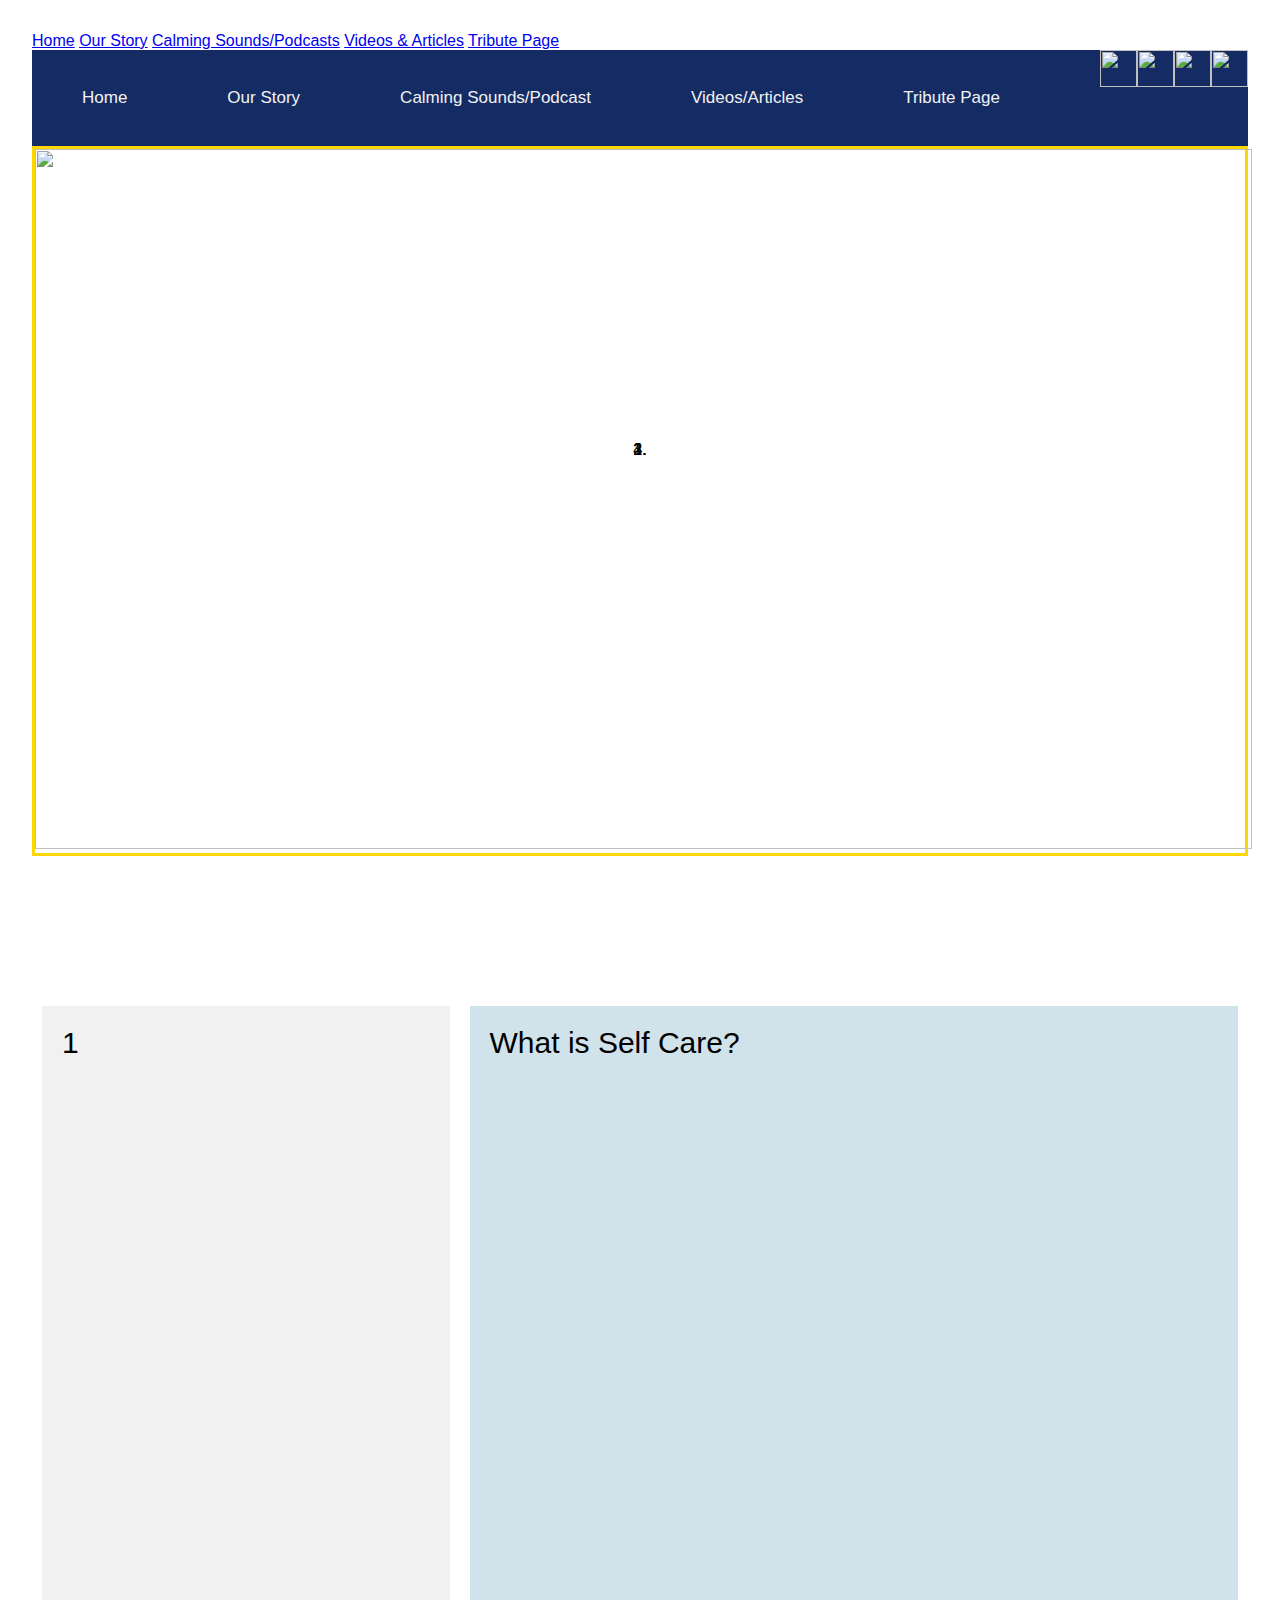
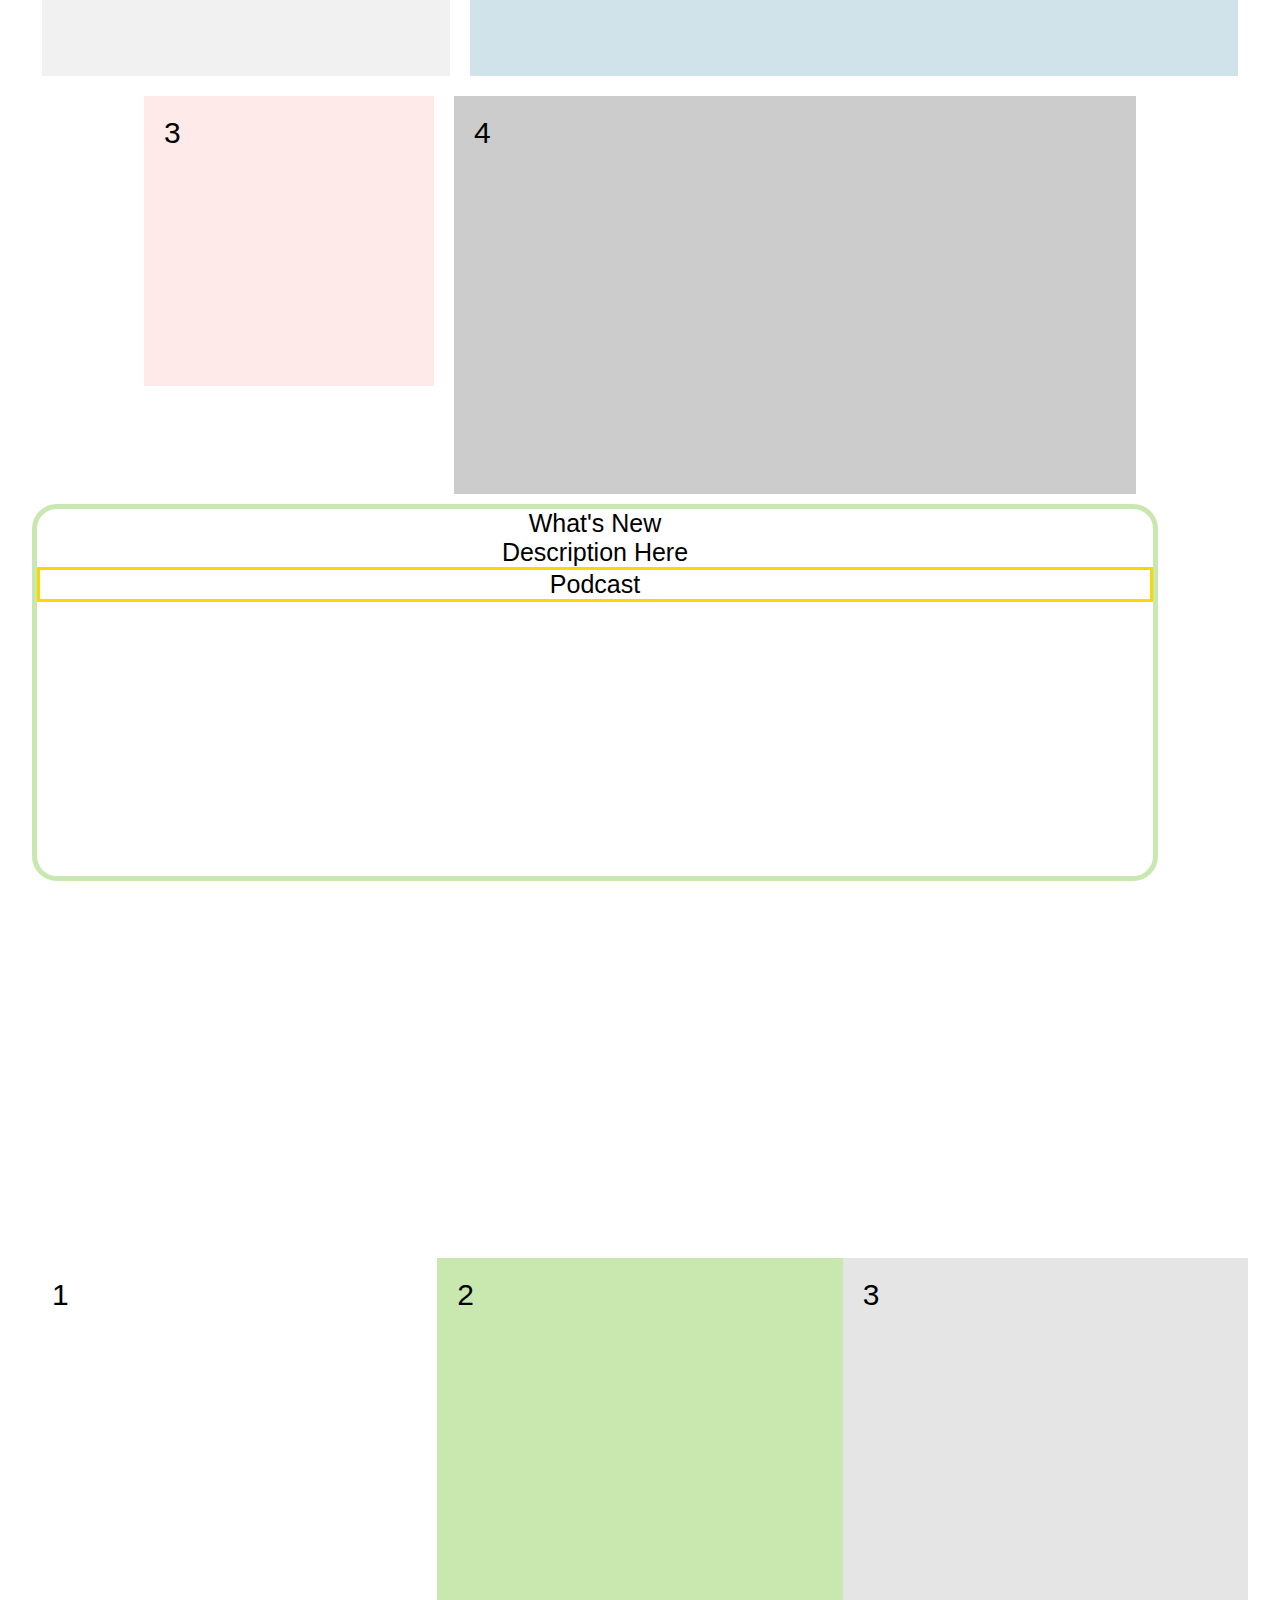
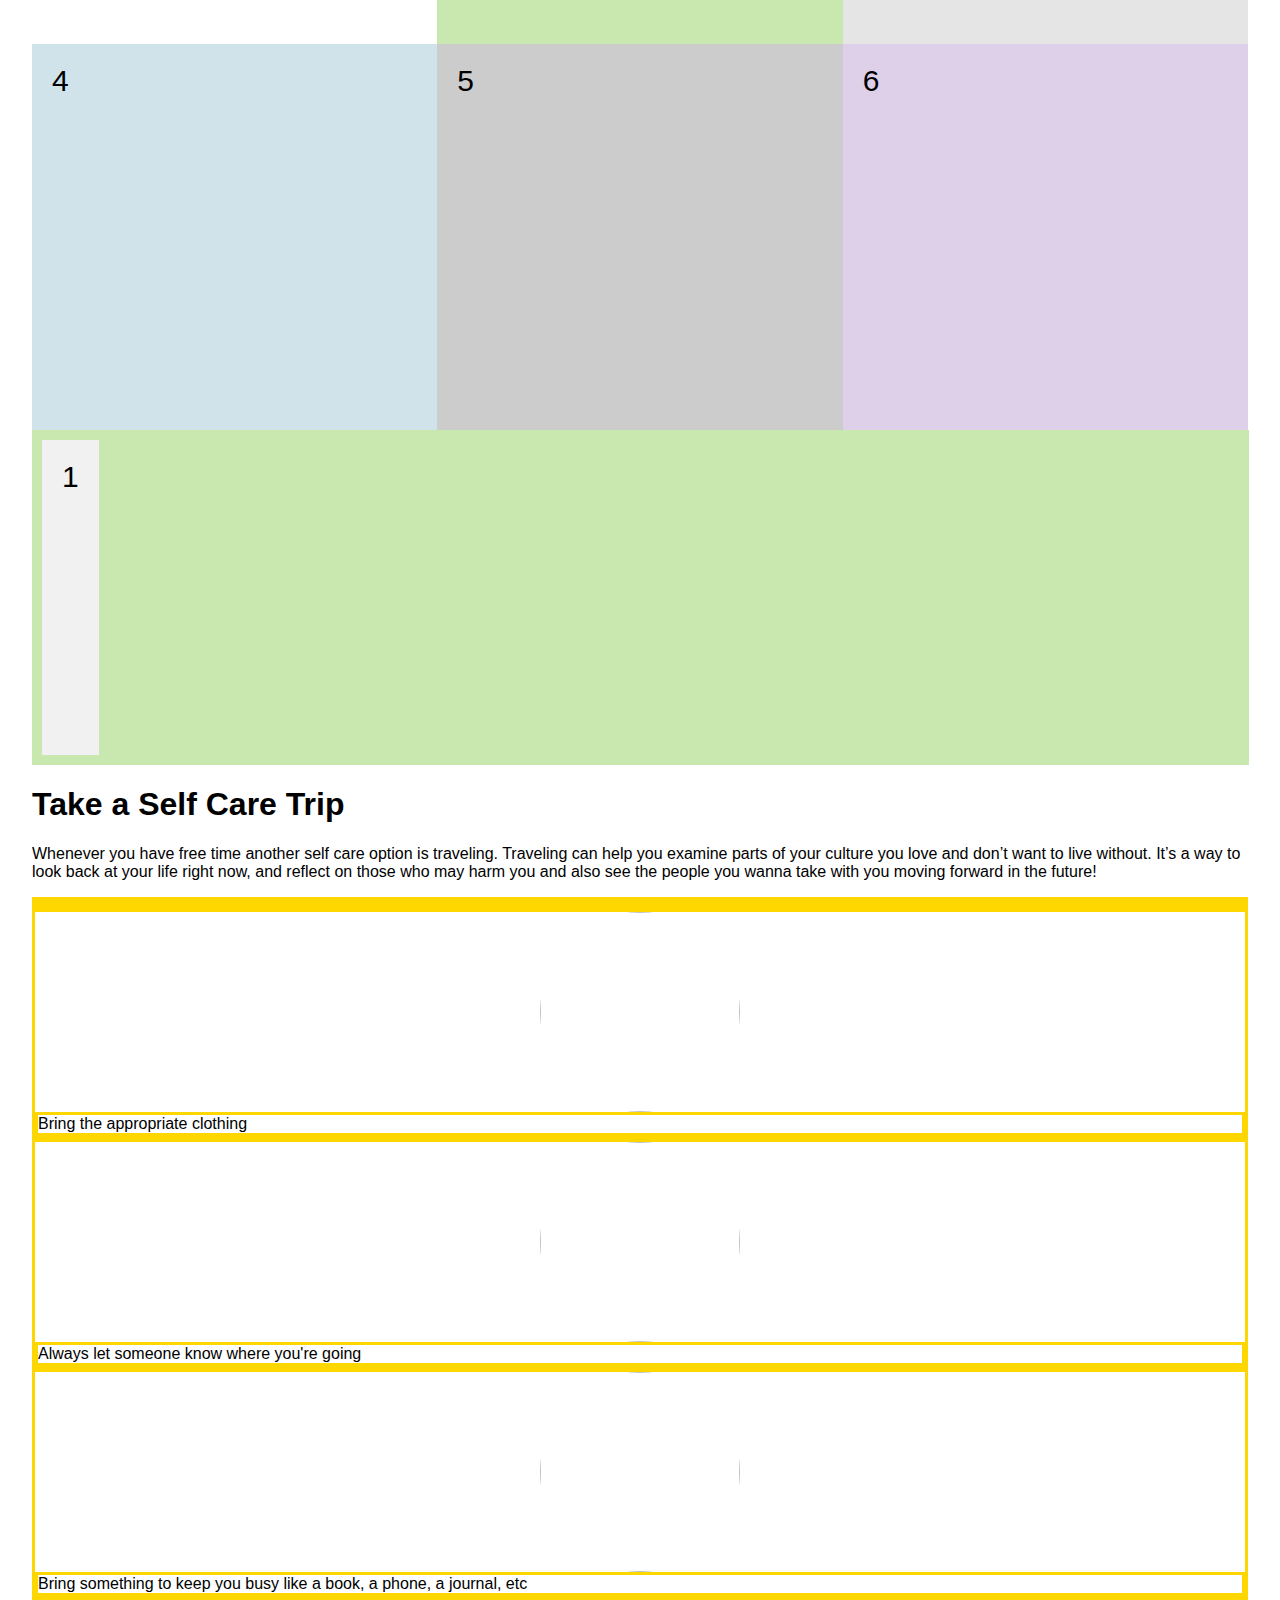
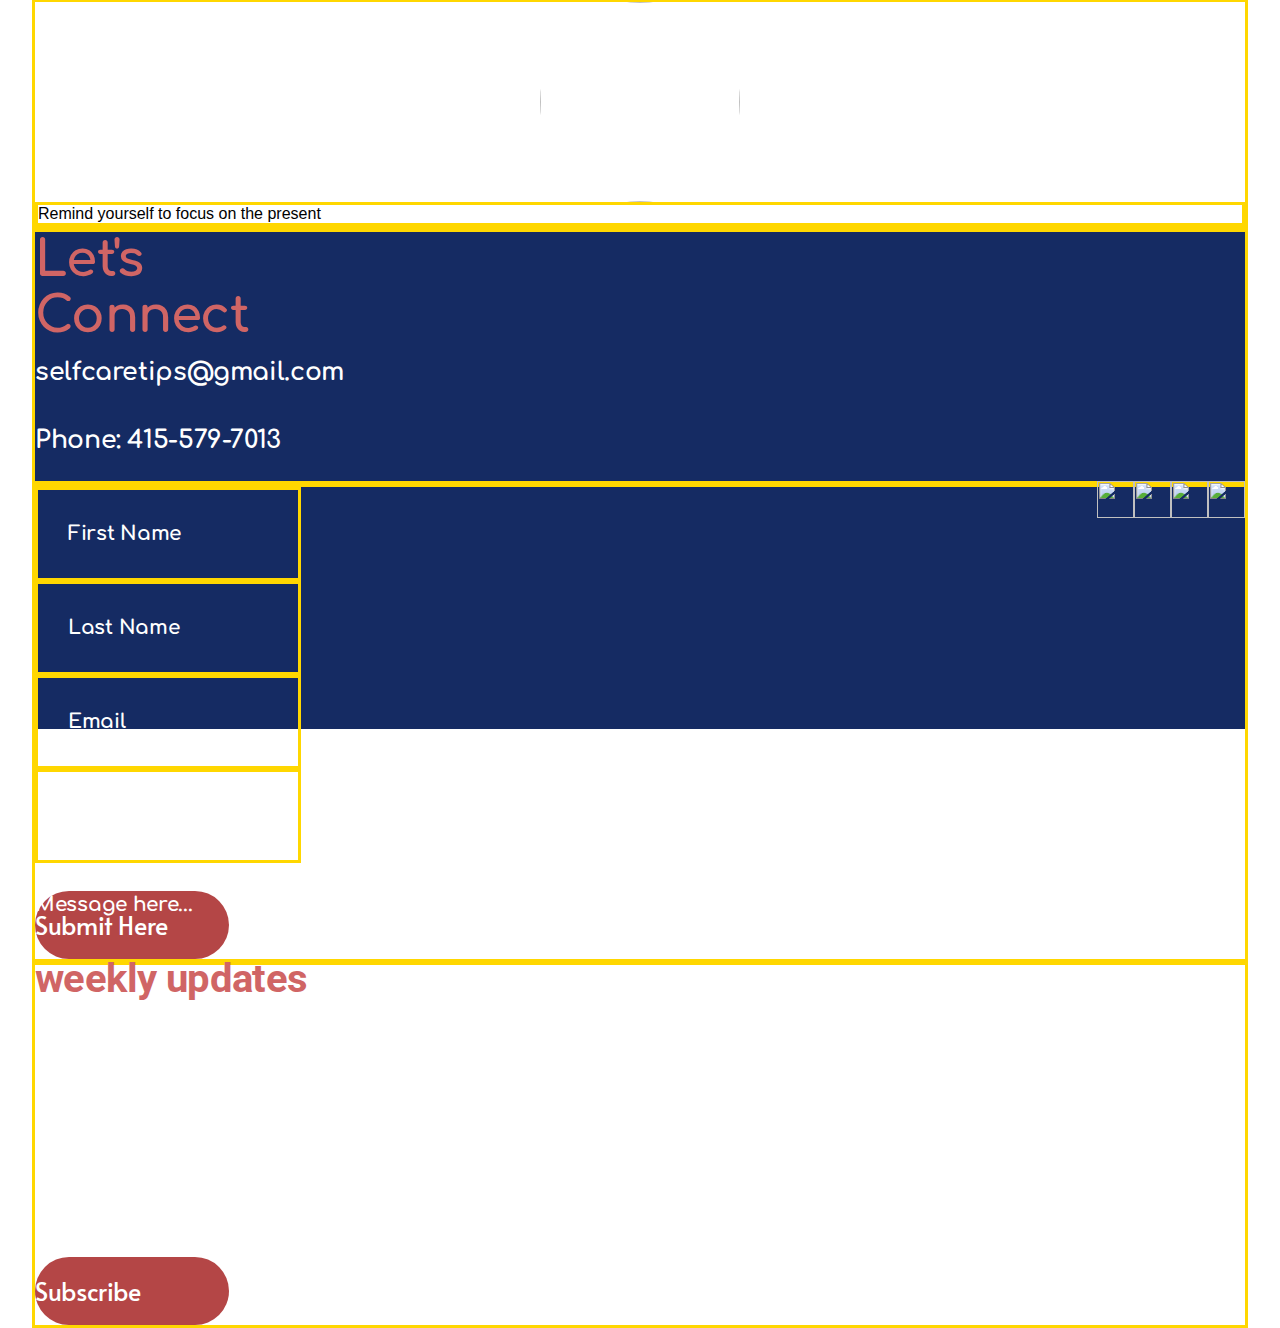
==== index.html @ f855b1ea "👔🐡 Updated with Glitch" ====
<!DOCTYPE html>
<html lang="en">
  <head>
    <meta charset="utf-8" />
    <meta http-equiv="X-UA-Compatible" content="IE=edge" />
    <meta name="viewport" content="width=device-width, initial-scale=1" />

    <!-- import the webpage's stylesheet -->
    <link
      rel="stylesheet"
      href="https://cdn.jsdelivr.net/npm/bootstrap@4.5.3/dist/css/bootstrap.min.css"
      integrity="sha384-TX8t27EcRE3e/ihU7zmQxVncDAy5uIKz4rEkgIXeMed4M0jlfIDPvg6uqKI2xXr2"
      crossorigin="anonymous"
    />
    <link rel="stylesheet" href="/style.css" />
    <link rel="preconnect" href="https://fonts.gstatic.com" />
    <link
      href="https://fonts.googleapis.com/css2?family=Alata&family=Comfortaa:wght@300&family=Roboto:wght@500&display=swap"
      rel="stylesheet"
    />

    <title>Self-Care</title>
    <!-- import the webpage's javascript file -->
    <script src="/script.js" defer></script>
  </head>
  <body>
  <a href="index.html">Home</a>
  <a href="story.html">Our Story</a>
  <a href="podcast.html">Calming Sounds/Podcasts</a>
  <a href="vids.html">Videos & Articles</a>
  <a href="tribute.html">Tribute Page</a>

    <div class="topnav">
      <a class="#news">Home</a>
      <a href="second.html">Our Story</a>
      <a href="#contact">Calming Sounds/Podcast</a>
      <a href="#about">Videos/Articles</a>
      <a href="#tribute">Tribute Page</a>
      <img
        class="logos"
        src="https://cdn.glitch.com/4e33bdc3-ed28-45ae-9c4d-a300ae6ff3b4%2F395070.png?v=1606345382874"
      />
      <img
        class="logos"
        src="https://cdn.glitch.com/4e33bdc3-ed28-45ae-9c4d-a300ae6ff3b4%2Ftwitter-xxl.png?v=1606345139229"
      />
      <img
        class="logos"
        src="https://cdn.glitch.com/4e33bdc3-ed28-45ae-9c4d-a300ae6ff3b4%2Finstagram-xxl.png?v=1606344775715"
      />
      <img
        class="logos"
        src="https://cdn.glitch.com/4e33bdc3-ed28-45ae-9c4d-a300ae6ff3b4%2Ffacebook-xxl.png?v=1606344919962"
      />
    </div>

 
    <!-- Head Photo -->
    <div class="container-fluid">
      <div class="row">
        <div class="col">
          <img
            id="head-photo"
            src="https://cdn.glitch.com/4e33bdc3-ed28-45ae-9c4d-a300ae6ff3b4%2Fc8c199bd-acf6-4bbd-8530-4accfe0588c2.image.png?v=160643783"
          />
        </div>
      </div>
      <!-- what is self care-->
      <div class="flex-container-1">
        <div id="box-1">1</div>
        <div id="box-2"><p1>What is Self Care?</p1></div>
      </div>
      <!-- why is self care important?-->
      <div class="flex-container-1">
        <div id="box-3">3</div>
        <div id="box-4">4</div>
      </div>
    </div>
    
    <!-- Podcast -->
    <div class="flex-container-3">
      <div class="container">
        <div class="row" id="podcast">
          <div class="col-9">
            <div class="row">
              What's New
            </div>
            <div class="row">
              Description Here
            </div>
          </div>
          <div class="col">
            Podcast
          </div>
        </div>
      </div>
    </div>
        
    <!-- Articles and Videos -->
    <div class="flex-container-2">
      <div id="art-box-1">1</div>
      <div id="art-box-2">2</div>
      <div id="art-box-3">3</div>
    </div>
    <div class="flex-container-2">
      <div id="art-box-4">4</div>
      <div id="art-box-5">5</div>
      <div id="art-box-6">6</div>
    </div>
    
    <!-- Motivational Quote -->
    <div class="container-fluid quote-box">
      <div class="quote">1</div>
    </div>

    <!-- Self Care Tip -->
    <div class="container-fluid">
      <div class="row">
        <h1>
          Take a Self Care Trip
        </h1>
      </div>
      <div class="row">
        <p>
          Whenever you have free time another self care option is traveling.
          Traveling can help you examine parts of your culture you love and
          don’t want to live without. It’s a way to look back at your life right
          now, and reflect on those who may harm you and also see the people you
          wanna take with you moving forward in the future!
        </p>
      </div>

      <!--     <div class="circle-img container"> -->
      
        <div class="row">
          <div class="col">
            
          </div>
        </div>
        <div class="row">
          <div class="col">
            
          </div>
        </div>
        <div class="row">
           <div class="col circle">
          <img
            src="https://cdn.glitch.com/4e33bdc3-ed28-45ae-9c4d-a300ae6ff3b4%2Fc8e8af.png?v=1606869257266"
            width="200px"
            height="200px"
          />
          <div class="col">
            <div>Bring the appropriate clothing</div>
          </div>
          <div class="centered">1.</div>
        </div>
          <div class="col circle">
          <img
            src="https://cdn.glitch.com/4e33bdc3-ed28-45ae-9c4d-a300ae6ff3b4%2Fffeaea.png?v=1606869327908"
            width="200px"
            height="200px"
          />
          <div class="col">
            <div>Always let someone know where you're going</div>
          </div>
          <div class="centered">2.</div>
        </div>
          <div class="col circle">
            <img
              src="https://cdn.glitch.com/4e33bdc3-ed28-45ae-9c4d-a300ae6ff3b4%2Fd0e2ea.png?v=1606869424054"
              width="200px"
              height="200px"
            />
            <div class="col">
              <div>Bring something to keep you busy like a book, a phone, a journal, etc</div>
            </div>
              <div class="centered">3.</div>
            </div>
          </div>
          <div class="col circle">
            <img
              src="https://cdn.glitch.com/4e33bdc3-ed28-45ae-9c4d-a300ae6ff3b4%2Ff4f4f4.png?v=1606869484488"
              width="200px"
              height="200px"
            />
            <div class="col">
              <div>Remind yourself to focus on the present</div>
            </div>
            <div class="centered">4.</div>
          </div>
          </div>
     
    <!-- "Let's Connect" Footer -->
    <div class="container-fluid" id="footer">
      <div class="row">
        <div class="col">
          <div class="row" id="sub-head">Let's Connect</div>
          <div class="row" id="email">selfcaretips@gmail.com</div>
          <div class="row" id="phone">Phone: 415-579-7013</div>
          <div class="row">
            <img
              class="logos"
              src="https://cdn.glitch.com/4e33bdc3-ed28-45ae-9c4d-a300ae6ff3b4%2F395070.png?v=1606345382874"
            />
            <img
              class="logos"
              src="https://cdn.glitch.com/4e33bdc3-ed28-45ae-9c4d-a300ae6ff3b4%2Ftwitter-xxl.png?v=1606345139229"
            />
            <img
              class="logos"
              src="https://cdn.glitch.com/4e33bdc3-ed28-45ae-9c4d-a300ae6ff3b4%2Finstagram-xxl.png?v=1606344775715"
            />
            <img
              class="logos"
              src="https://cdn.glitch.com/4e33bdc3-ed28-45ae-9c4d-a300ae6ff3b4%2Ffacebook-xxl.png?v=1606344919962"
            />
          </div>
        </div>

        <div class="col">
          <div class="row">
            <div class="col info space">First Name</div>
            <div class="col info space">Last Name</div>
          </div>
          <div class="row">
            <div class="col info pencil space">Email</div>
            <div class="col info pencil space">Subject</div>
          </div>
          <div class="row h-50">
            <div class="col-sm-12 pencil info">
              Leave your Message here...
            </div>
          </div>
          <div class="row button submit">Submit Here</div>
        </div>
        <div class="col">
          <div class="row" id="sub-head-1">weekly updates</div>
          <div class="row-5 info space">First Name</div>
          <div class="row-5 info space">Last Name</div>
          <div class="row-5 info space">Email...</div>
          <div class="row-5 button submit">Subscribe</div>
        </div>
      </div>
    </div>

    <!-- include the Glitch button to show what the webpage is about and
          to make it easier for folks to view source and remix -->
    <div class="glitchButton" style="position:fixed;top:20px;right:20px;"></div>
    <script src="https://button.glitch.me/button.js" defer></script>
      </body>
</html>
---- style.css ----
/* CSS files add styling rules to your content */

body {
  font-family: helvetica, arial, sans-serif;
  margin: 2em;
}

/* Add a black background color to the top navigation */
.topnav {
  background-color: #152B63;
  overflow: hidden;
}

/* Style the links inside the navigation bar */
.topnav a {
  float: left;
  color: #f2f2f2;
  text-align: center;
  padding: 14px 26px;
  margin: 24px;
  text-decoration: none;
  font-size: 17px;
}

/* Change the color of links on hover */
.topnav a:hover {
  background-color: #ddd;
  color: black;
}

/* Add a color to the active/current link */
.topnav a.active {
  background: #FFFFFF;
  margin: 24px;
  color: black;
}

.logos {
  float: right;
  width: 37px;
  height: 37px;
  left: 1416px;
}

.container-fluid .container {
  border: groove;
  text-align: center;
}

.container-fluid {
  
}

.row 
.row-3
.row-5 {
  border: 2px solid purple;
}
.col {
  border: 3px solid gold;
}

.circle > img {
  border-radius: 50%;
  display: block;
  margin: 0 auto;
}

.container {
  display: grid;
  grid-template-columns: repeat(2, 1fr);
  grid-template-rows: repeat(2, 1fr);
  grid-column-gap: 0px;
  grid-row-gap: 0px;
  text-align: center;
  font-size: 25px;
  font-weight: 50;
}

.centered {
  position: absolute;
  top: 50%;
  left: 50%;
  transform: translate(-50%, -50%);
  grid-template-columns: repeat(4, 1fr);
}

/* Head-Page */
#head-photo {
  width: 1217px;
  height: 700px;
}

.flex-container-1 {
  display: flex;
  /*background-color: DodgerBlue;*/
  justify-content: center;
}

.flex-container-1 > div {
  background-color: #f1f1f1;
  margin: 10px;
  padding: 20px;
  font-size: 30px;
}

#box-1 {
  width: 445px;
  height: 630px;
  margin-top: 150px;
}

#box-2 {
  width: 882px;
  height: 630px;
  margin-top: 150px;
  background: #D0E2EA;
}

#box-3 {
  width: 250px;
  height: 250px;
  background: #FFEAEA;
}

#box-4 {
  width: 642px;
  height: 358px;
  background: #CCCCCC;
}

/* Podcast*/
#podcast {
width: 1126px;
height: 377px;

border: 5px solid #C8E8AF;
box-sizing: border-box;
border-radius: 25px;
}
.flex-container-2 {
  display: flex;
  background-color: #FFEAEA;
  justify-content: center;
}

.flex-container-2 > div {
  background-color: #f1f1f1;
  padding: 20px;
  font-size: 30px;
  width: 540px;
  height: 346px;
}
#art-box-1 {
  background: #FFFFFF;
}
#art-box-2 {
  background: #C8E8AF;
}
#art-box-3 {
  background: #E5E5E5;
}
#art-box-4 {
  background: #D0E2EA;
}
#art-box-5 {
  background: #CCCCCC;
}
#art-box-6 {
  background: #DFD0EA;
}

/* motivational quote*/
.quote-box{
  display: flex;
  width: 1217px;
  height: 335px;

  background: #C8E8AF;
}

.quote-box> div {
  background-color: #f1f1f1;
  margin: 10px;
  padding: 20px;
  font-size: 30px;
}

.quote {
  justify-content: center;
}

/* Let's Connect */
#footer {
  background: #152B63;
  height: 500px;
}

#sub-head {
  width: 215px;
  height: 112px;
  left: 62px;
  top: 92px;

  font-family: "Comfortaa", cursive;
  font-style: normal;
  font-weight: bold;
  font-size: 50px;
  line-height: 56px;
  display: flex;
  align-items: center;
  letter-spacing: -0.015em;

  color: #D06565;
}

#sub-head-1 {
  width: 281px;
  height: 28px;
  left: 1326px;
  top: 184px;

  font-family: "Roboto", sans-serif;
  font-style: normal;
  font-weight: bold;
  font-size: 40px;
  line-height: 47px;
  display: flex;
  align-items: center;
  letter-spacing: -0.015em;

  color: #D06565;
}

/* selfcaretips@gmail.com */
#email {
  width: 306px;
  height: 56px;
  left: 62px;
  top: 266px;

  font-family: "Comfortaa", cursive;
  font-style: normal;
  font-weight: bold;
  font-size: 25px;
  line-height: 28px;
  display: flex;
  align-items: center;
  letter-spacing: -0.015em;

  color: #FFFFFF;
}

/* Phone: 415-579-7013 */

#phone {
  width: 356px;
  height: 81px;
  left: 62px;
  top: 301px;

  font-family: "Comfortaa", cursive;
  font-style: normal;
  font-weight: bold;
  font-size: 25px;
  line-height: 28px;
  display: flex;
  align-items: center;
  letter-spacing: -0.015em;

  color: #FFFFFF;
}

.info {
  width: 200px;
  height: 28px;

  font-family: "Comfortaa", cursive;
  font-style: normal;
  font-weight: bold;
  font-size: 20px;
  line-height: 28px;

  /* identical to box height */

  letter-spacing: -0.015em;

  color: #FFFFFF;
}

.space {
  padding: 30px;
}

.button {
  width: 194px;
  height: 68px;
  left: 586px;
  top: 630px;

  background: #B44646;
  border-radius: 50px;
}

.submit {
  font-family: "Alata", sans-serif;
  font-style: normal;
  font-weight: normal;
  font-size: 25px;
  line-height: 34px;
  display: flex;
  align-items: center;
  text-align: center;
  letter-spacing: -0.015em;

  color: #FFFFFF;
}
/* Articles, Videos Page*/

/* Calming Sounds, Podcasts*/
.head {
position: absolute;
width: 1624px;
height: 760px;
left: 67px;
top: 288px;
text-align: left;
background: #FFFFFF;
border: 1px solid #000000;
box-sizing: border-box;
}

.summary {
position: absolute;
width: 549px;
height: 357px;
left: 72px;
top: 327px;

font-family: Alata;
font-style: normal;
font-weight: normal;
font-size: 35px;
line-height: 72px;
/* or 206% */

display: flex;
align-items: center;
letter-spacing: -0.015em;

color: #000000;

}

.pod-photo {
position: absolute;
width: 845px;
height: 595px;
left: 755px;
top: 365px;

}
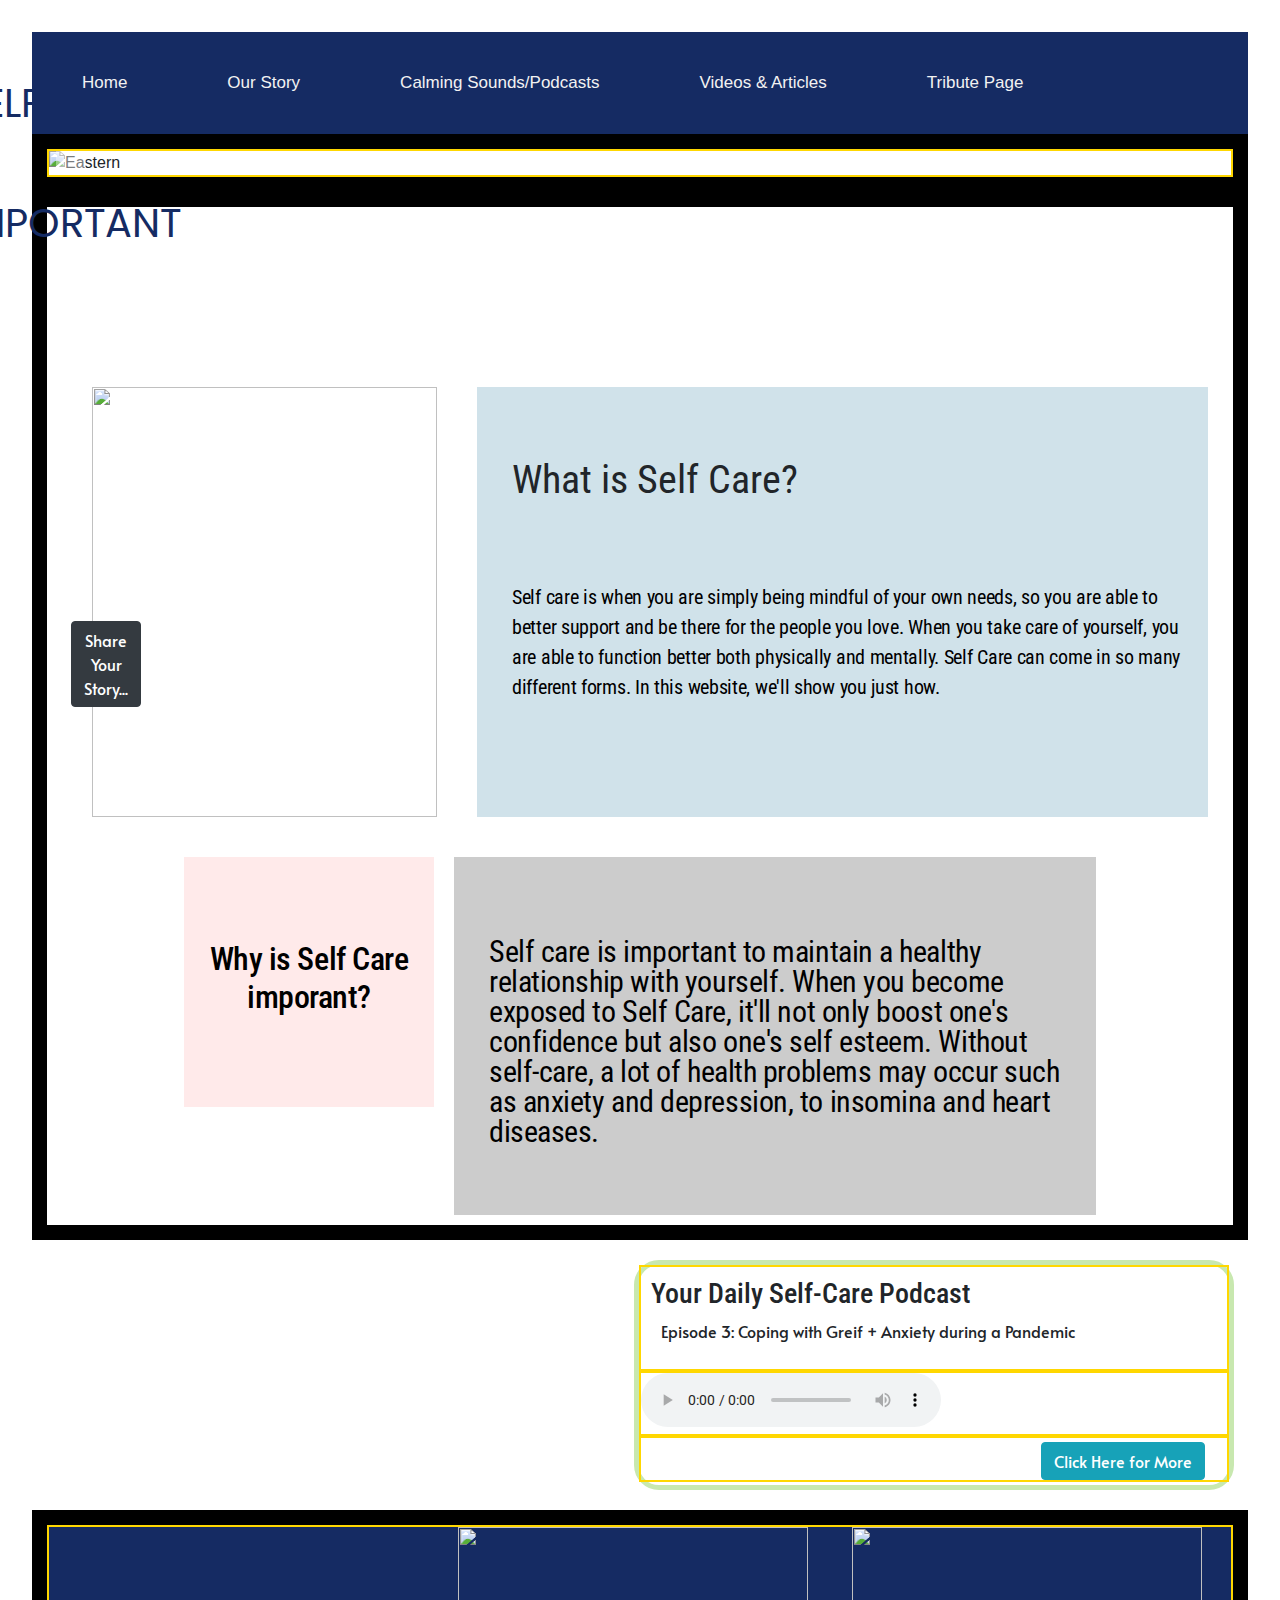
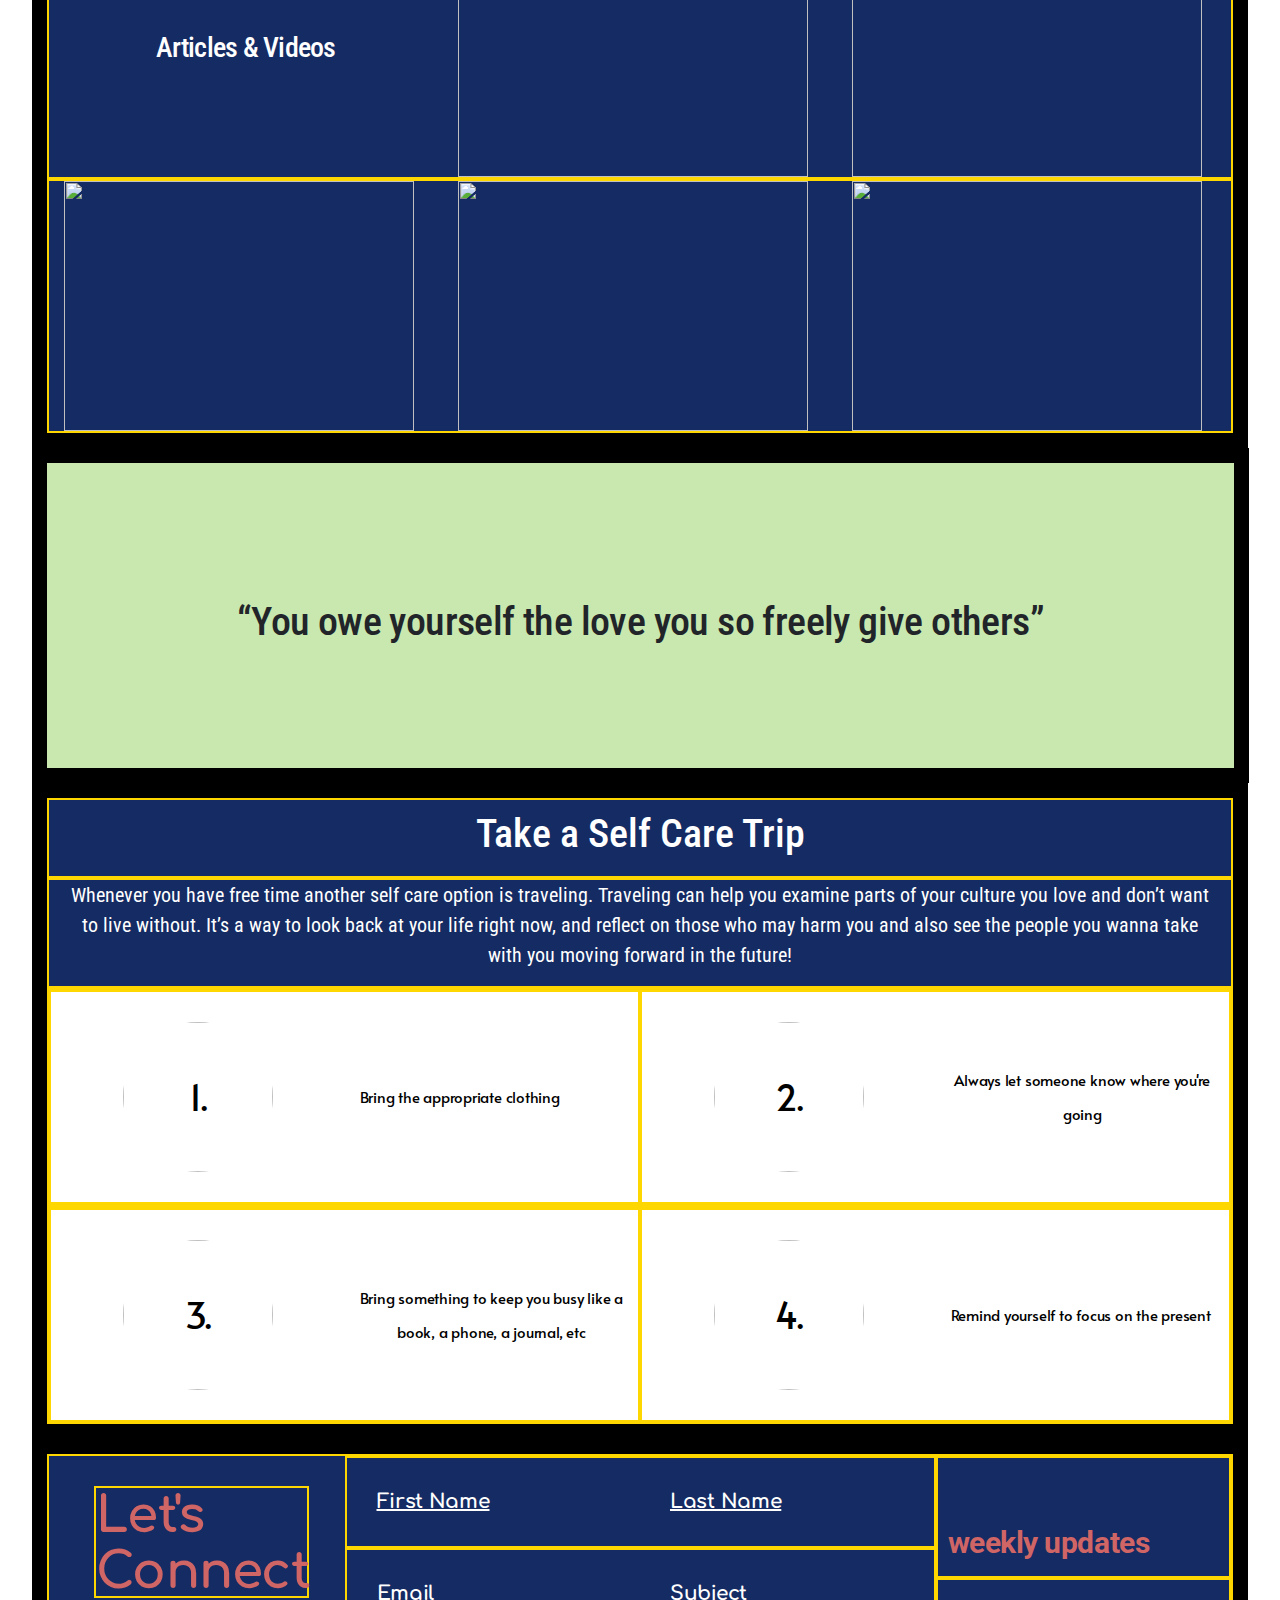
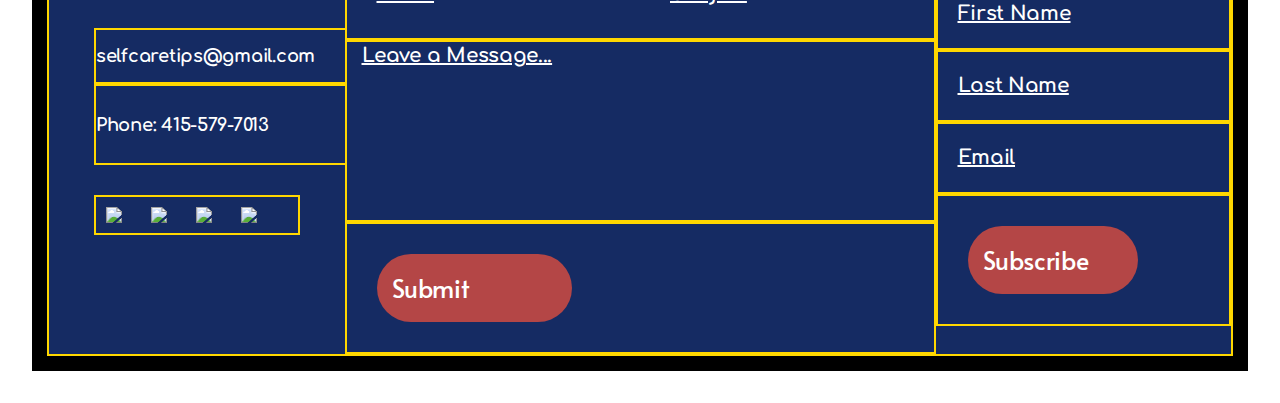
==== commit ea36aeef: "⛷🚪 Updated with Glitch" ====
--- a/index.html
+++ b/index.html
@@ -6,198 +6,290 @@
     <meta name="viewport" content="width=device-width, initial-scale=1" />
 
     <!-- import the webpage's stylesheet -->
+ <link rel="stylesheet" href="https://stackpath.bootstrapcdn.com/bootstrap/4.4.1/css/bootstrap.min.css" integrity="sha384-Vkoo8x4CGsO3+Hhxv8T/Q5PaXtkKtu6ug5TOeNV6gBiFeWPGFN9MuhOf23Q9Ifjh" crossorigin="anonymous">
+
     <link
+      href="https://fonts.googleapis.com/css2?family=Poppins:wght@500&display=swap"
       rel="stylesheet"
-      href="https://cdn.jsdelivr.net/npm/bootstrap@4.5.3/dist/css/bootstrap.min.css"
-      integrity="sha384-TX8t27EcRE3e/ihU7zmQxVncDAy5uIKz4rEkgIXeMed4M0jlfIDPvg6uqKI2xXr2"
-      crossorigin="anonymous"
     />
+
     <link rel="stylesheet" href="/style.css" />
     <link rel="preconnect" href="https://fonts.gstatic.com" />
     <link
       href="https://fonts.googleapis.com/css2?family=Alata&family=Comfortaa:wght@300&family=Roboto:wght@500&display=swap"
       rel="stylesheet"
     />
-
+    <link
+      rel="stylesheet"
+      href="https://cdnjs.cloudflare.com/ajax/libs/font-awesome/4.7.0/css/font-awesome.min.css"
+    />
+   <link rel="preconnect" href="https://fonts.gstatic.com" />
+    <link
+      href="https://fonts.googleapis.com/css2?family=Roboto+Condensed:ital,wght@0,300;1,400&display=swap"
+      rel="stylesheet"
+    />
+    <script
+      src="https://cdn.jsdelivr.net/npm/bootstrap@5.0.0-beta1/dist/js/bootstrap.bundle.min.js"
+      integrity="sha384-ygbV9kiqUc6oa4msXn9868pTtWMgiQaeYH7/t7LECLbyPA2x65Kgf80OJFdroafW"
+      crossorigin="anonymous"
+    ></script> 
     <title>Self-Care</title>
     <!-- import the webpage's javascript file -->
     <script src="/script.js" defer></script>
   </head>
   <body>
-  <a href="index.html">Home</a>
-  <a href="story.html">Our Story</a>
-  <a href="podcast.html">Calming Sounds/Podcasts</a>
-  <a href="vids.html">Videos & Articles</a>
-  <a href="tribute.html">Tribute Page</a>
-
+    <!-- Navigation  -->
     <div class="topnav">
-      <a class="#news">Home</a>
-      <a href="second.html">Our Story</a>
-      <a href="#contact">Calming Sounds/Podcast</a>
-      <a href="#about">Videos/Articles</a>
-      <a href="#tribute">Tribute Page</a>
-      <img
-        class="logos"
-        src="https://cdn.glitch.com/4e33bdc3-ed28-45ae-9c4d-a300ae6ff3b4%2F395070.png?v=1606345382874"
-      />
-      <img
-        class="logos"
-        src="https://cdn.glitch.com/4e33bdc3-ed28-45ae-9c4d-a300ae6ff3b4%2Ftwitter-xxl.png?v=1606345139229"
-      />
-      <img
-        class="logos"
-        src="https://cdn.glitch.com/4e33bdc3-ed28-45ae-9c4d-a300ae6ff3b4%2Finstagram-xxl.png?v=1606344775715"
-      />
-      <img
-        class="logos"
-        src="https://cdn.glitch.com/4e33bdc3-ed28-45ae-9c4d-a300ae6ff3b4%2Ffacebook-xxl.png?v=1606344919962"
-      />
-    </div>
-
- 
+    <a href="index.html">Home</a>
+    <a href="story.html">Our Story</a>
+    <a href="podcast.html">Calming Sounds/Podcasts</a>
+    <a href="vids.html">Videos & Articles</a>
+    <a href="tribute.html">Tribute Page</a>
+  </div>
+    
     <!-- Head Photo -->
     <div class="container-fluid">
       <div class="row">
-        <div class="col">
+        <div class="thumbnail text-center">
+          <center>
+            <img
+              id="head-photo"
+              src="https://cdn.glitch.com/4e33bdc3-ed28-45ae-9c4d-a300ae6ff3b4%2Fc8c199bd-acf6-4bbd-8530-4accfe0588c2.image.png?v=1606437836985"
+              class="img-fluid"
+              alt="Eastern"
+            />
+          </center>
+
+          <div class="caption col-md-3">
+            <p class="headerFont">SELF CARE IS IMPORTANT</p>
+            <button id ="dark-button" type="button" class="btn btn-dark">
+                Share Your Story...
+            </button>
+          </div>
+        </div>
+      </div>
+    </div>
+
+    <!-- what is self care-->
+    <div class="container-fluid">
+      <div class="flex-container-1">
+        <div>
           <img
-            id="head-photo"
-            src="https://cdn.glitch.com/4e33bdc3-ed28-45ae-9c4d-a300ae6ff3b4%2Fc8c199bd-acf6-4bbd-8530-4accfe0588c2.image.png?v=160643783"
-          />
-        </div>
-      </div>
-      <!-- what is self care-->
+            id="box-1"
+            src="https://cdn.glitch.com/4e33bdc3-ed28-45ae-9c4d-a300ae6ff3b4%2Fself-care-tips-1.jpg?v=1607475670875"
+          />
+        </div>
+        <div id="box-2">
+          <h1 class="blue-head">What is Self Care?</h1>
+          <p class="blue-text">
+            Self care is when you are simply being mindful of your own needs, so you
+            are able to better support and be there for the people you love.
+            When you take care of yourself, you are able to function better both physically and mentally. Self Care can come in
+            so many different forms. In this website, we'll show you just how.
+          </p>
+        </div>
+      </div>
+      <!-- why is self care important? -->
       <div class="flex-container-1">
-        <div id="box-1">1</div>
-        <div id="box-2"><p1>What is Self Care?</p1></div>
-      </div>
-      <!-- why is self care important?-->
-      <div class="flex-container-1">
-        <div id="box-3">3</div>
-        <div id="box-4">4</div>
-      </div>
-    </div>
+        <div id="box-3" class="pink-head">
+          <h2>Why is Self Care imporant?</h2>
+        </div>
+        <div id="box-4" class="blue-text">
+          <p class="pink-text">
+            Self care is important to maintain a healthy relationship with
+            yourself. When you become exposed to Self Care, it'll not only boost one's confidence but also one's self esteem.
+            Without self-care, a lot of health problems may occur such as anxiety
+            and depression, to insomina and heart diseases.
+          </p>
+        </div>
+      </div>
+    </div>
+
+    <!-- Podcast -->
+
+      <div class="container pod-border">
+        <div class="row pod-head">
+          <h3>
+            Your Daily Self-Care Podcast
+          </h3>
+          <p class="pod-text">
+            Episode 3: Coping with Greif + Anxiety during a Pandemic 
+          </p>
+        </div>
+        <div class="row">
+          <div class="audio-box">
+        <audio controls>
+          <source src="horse.ogg" type="audio/ogg" />
+          <source src="horse.mp3" type="audio/mpeg" />
+          Your browser does not support the audio element.
+        </audio>
+      </div>
+        </div>  
+        <div class="row">
+          <button id="light-button" type="button" class="btn btn-info">Click Here for More</button>
+          </div>  
+    </div>
+
     
-    <!-- Podcast -->
-    <div class="flex-container-3">
-      <div class="container">
-        <div class="row" id="podcast">
-          <div class="col-9">
-            <div class="row">
-              What's New
-            </div>
-            <div class="row">
-              Description Here
-            </div>
-          </div>
-          <div class="col">
-            Podcast
-          </div>
-        </div>
-      </div>
-    </div>
-        
+
     <!-- Articles and Videos -->
-    <div class="flex-container-2">
-      <div id="art-box-1">1</div>
-      <div id="art-box-2">2</div>
-      <div id="art-box-3">3</div>
-    </div>
-    <div class="flex-container-2">
-      <div id="art-box-4">4</div>
-      <div id="art-box-5">5</div>
-      <div id="art-box-6">6</div>
-    </div>
-    
+    <div class="container-fluid">
+      <div class="row">
+        <div class="col-4" id="art-title">
+          <h3>
+          Articles & Videos      
+          </h3>
+      
+        </div>
+        <div class="col-4">
+          <img class="art-pic"
+            src="https://cdn.glitch.com/4e33bdc3-ed28-45ae-9c4d-a300ae6ff3b4%2F5546edac-31f1-47f2-82f6-cce868fc16dc.image.png?v=1607746297662"
+          />
+        </div>
+        <div class="col-4">
+          <img class="art-pic"
+            src="https://cdn.glitch.com/4e33bdc3-ed28-45ae-9c4d-a300ae6ff3b4%2F01e0810e-0786-4002-bb54-77ebbd630123.image.png?v=1607648789627"
+          />
+        </div>
+      </div>
+      <div class="row">
+        <div class="col-4">
+          <img class="art-pic"
+            src="https://cdn.glitch.com/4e33bdc3-ed28-45ae-9c4d-a300ae6ff3b4%2F54a7f2ed-db42-4b37-b436-d2dcbdb21ace.image.png?v=1607744400495"
+          />
+        </div>
+        <div class="col-4">
+          <img class="art-pic"
+            src="https://cdn.glitch.com/4e33bdc3-ed28-45ae-9c4d-a300ae6ff3b4%2Fad476423-662f-4fc9-a025-b7434912028c.image.png?v=1607745117008"
+          />
+        </div>
+        <div class="col-4">
+          <img class="art-pic"
+            src="https://cdn.glitch.com/4e33bdc3-ed28-45ae-9c4d-a300ae6ff3b4%2Fabfd6491-057a-4c32-a18c-87a65742ecf5.image.png?v=1607748138728"
+          />
+        </div>
+      </div>
+    </div>
+
     <!-- Motivational Quote -->
     <div class="container-fluid quote-box">
-      <div class="quote">1</div>
+      <h1 class="quote">
+        “You owe yourself the love you so freely give others”
+      </h1>
     </div>
 
     <!-- Self Care Tip -->
     <div class="container-fluid">
       <div class="row">
-        <h1>
+        <div class="col tip-head">
+          <h1>
           Take a Self Care Trip
         </h1>
-      </div>
-      <div class="row">
-        <p>
+        </div>
+        
+      </div>
+      <div class="row">
+        <div class="col tip-text">
+          <p>
           Whenever you have free time another self care option is traveling.
           Traveling can help you examine parts of your culture you love and
           don’t want to live without. It’s a way to look back at your life right
           now, and reflect on those who may harm you and also see the people you
           wanna take with you moving forward in the future!
         </p>
-      </div>
-
-      <!--     <div class="circle-img container"> -->
-      
-        <div class="row">
-          <div class="col">
-            
-          </div>
-        </div>
-        <div class="row">
-          <div class="col">
-            
-          </div>
-        </div>
-        <div class="row">
-           <div class="col circle">
-          <img
-            src="https://cdn.glitch.com/4e33bdc3-ed28-45ae-9c4d-a300ae6ff3b4%2Fc8e8af.png?v=1606869257266"
-            width="200px"
-            height="200px"
-          />
-          <div class="col">
-            <div>Bring the appropriate clothing</div>
-          </div>
-          <div class="centered">1.</div>
-        </div>
-          <div class="col circle">
-          <img
-            src="https://cdn.glitch.com/4e33bdc3-ed28-45ae-9c4d-a300ae6ff3b4%2Fffeaea.png?v=1606869327908"
-            width="200px"
-            height="200px"
-          />
-          <div class="col">
-            <div>Always let someone know where you're going</div>
-          </div>
-          <div class="centered">2.</div>
-        </div>
-          <div class="col circle">
-            <img
-              src="https://cdn.glitch.com/4e33bdc3-ed28-45ae-9c4d-a300ae6ff3b4%2Fd0e2ea.png?v=1606869424054"
-              width="200px"
-              height="200px"
-            />
-            <div class="col">
-              <div>Bring something to keep you busy like a book, a phone, a journal, etc</div>
-            </div>
-              <div class="centered">3.</div>
-            </div>
-          </div>
-          <div class="col circle">
-            <img
-              src="https://cdn.glitch.com/4e33bdc3-ed28-45ae-9c4d-a300ae6ff3b4%2Ff4f4f4.png?v=1606869484488"
-              width="200px"
-              height="200px"
-            />
-            <div class="col">
-              <div>Remind yourself to focus on the present</div>
-            </div>
-            <div class="centered">4.</div>
-          </div>
-          </div>
-     
+        </div>
+      </div>
+
+      <!-- Image Circles -->
+      <!-- Circle Row1 -->
+      <div class="row">
+        <!-- Circle 1 -->
+        <div class="col-md-6">
+          <div class="row">
+            <div class="col-md-6 circle">
+              <img
+                src="https://cdn.glitch.com/4e33bdc3-ed28-45ae-9c4d-a300ae6ff3b4%2Fc8e8af.png?v=1606869257266"
+                width="150px"
+                height="150px"
+              />
+
+              <div class="centered circleText" style="font-size: 35px;">1.</div>
+            </div>
+
+            <div class="col-md-6 vertical-center circleText">
+              Bring the appropriate clothing
+            </div>
+          </div>
+        </div>
+
+        <!-- Circle 2 -->
+        <div class="col-md-6">
+          <div class="row">
+            <div class="col-md-6 circle">
+              <img
+                src="https://cdn.glitch.com/4e33bdc3-ed28-45ae-9c4d-a300ae6ff3b4%2Fffeaea.png?v=1606869327908"
+                width="150px"
+                height="150px"
+              />
+              <div class="centered circleText" style="font-size: 35px;">2.</div>
+            </div>
+
+            <div class="col-md-6 vertical-center circleText">
+              Always let someone know where you're going
+            </div>
+          </div>
+        </div>
+      </div>
+
+      <!-- Circle Row2 -->
+      <div class="row">
+        <!-- Circle 3 -->
+        <div class="col-md-6">
+          <div class="row">
+            <div class="col-md-6 circle">
+              <img
+                src="https://cdn.glitch.com/4e33bdc3-ed28-45ae-9c4d-a300ae6ff3b4%2Fd0e2ea.png?v=1606869424054"
+                width="150px"
+                height="150px"
+              />
+              <div class="centered circleText" style="font-size: 35px;">3.</div>
+            </div>
+
+            <div class="col-md-6 vertical-center circleText">
+              Bring something to keep you busy like a book, a phone, a journal,
+              etc
+            </div>
+          </div>
+        </div>
+
+        <!-- Circle 4 -->
+        <div class="col-md-6">
+          <div class="row">
+            <div class="col-md-6 circle">
+              <img
+                src="https://cdn.glitch.com/4e33bdc3-ed28-45ae-9c4d-a300ae6ff3b4%2Ff4f4f4.png?v=1606869484488"
+                width="150px"
+                height="150px"
+              />
+              <div class="centered circleText" style="font-size: 35px;">4.</div>
+            </div>
+
+            <div class="col-md-6 vertical-center circleText">
+              Remind yourself to focus on the present
+            </div>
+          </div>
+        </div>
+      </div>
+    </div>
+
     <!-- "Let's Connect" Footer -->
-    <div class="container-fluid" id="footer">
-      <div class="row">
-        <div class="col">
+    <div class="container-fluid">
+      <div class="row">
+        <div class="col-3">
           <div class="row" id="sub-head">Let's Connect</div>
           <div class="row" id="email">selfcaretips@gmail.com</div>
           <div class="row" id="phone">Phone: 415-579-7013</div>
-          <div class="row">
+          <div class="row" id="foot-logo">
             <img
               class="logos"
               src="https://cdn.glitch.com/4e33bdc3-ed28-45ae-9c4d-a300ae6ff3b4%2F395070.png?v=1606345382874"
@@ -216,29 +308,60 @@
             />
           </div>
         </div>
-
-        <div class="col">
-          <div class="row">
-            <div class="col info space">First Name</div>
-            <div class="col info space">Last Name</div>
-          </div>
-          <div class="row">
-            <div class="col info pencil space">Email</div>
-            <div class="col info pencil space">Subject</div>
-          </div>
-          <div class="row h-50">
-            <div class="col-sm-12 pencil info">
-              Leave your Message here...
-            </div>
-          </div>
-          <div class="row button submit">Submit Here</div>
-        </div>
-        <div class="col">
-          <div class="row" id="sub-head-1">weekly updates</div>
-          <div class="row-5 info space">First Name</div>
-          <div class="row-5 info space">Last Name</div>
-          <div class="row-5 info space">Email...</div>
-          <div class="row-5 button submit">Subscribe</div>
+        <div class="col-6">
+          <div class="row">
+            <div class="col-6 info space">
+              First Name
+            </div>
+            <div class="col-6 info space">
+              Last Name
+            </div>
+          </div>
+          <div class="row">
+            <div class="col-6 info space">
+              Email
+            </div>
+            <div class="col-6 info space">
+              Subject
+            </div>
+          </div>
+          <div class="row">
+            <div class="col pencil info">
+              Leave a Message...
+            </div>
+          </div>
+          <div class="row">
+            <div class="col-4 button submit">
+              Submit
+            </div>
+          </div>
+        </div>
+        <div class="col-3">
+          <div class="row">
+            <div class="col weekly-head" id="sub-head-1">
+              weekly updates
+            </div>
+          </div>
+          <div class="row">
+            <div class="col weekly-info info">
+              First Name
+            </div>
+          </div>
+          <div class="row">
+            <div class="col weekly-info info">
+              Last Name
+            </div>
+          </div>
+          <div class="row">
+            <div class="col weekly-info info">
+              Email
+            </div>
+          </div>
+          <div class="row">
+            <div class="col-7 button submit">
+              Subscribe
+            </div>
+          </div>
         </div>
       </div>
     </div>
@@ -247,5 +370,5 @@
           to make it easier for folks to view source and remix -->
     <div class="glitchButton" style="position:fixed;top:20px;right:20px;"></div>
     <script src="https://button.glitch.me/button.js" defer></script>
-      </body>
+  </body>
 </html>
--- a/style.css
+++ b/style.css
@@ -4,6 +4,40 @@
   font-family: helvetica, arial, sans-serif;
   margin: 2em;
 }
+
+.thumbnail {
+    position: relative;
+}
+
+.caption {
+    position: absolute;
+    top: 0%;
+    left: 10%;
+    width: 100%;
+    height: 100%;
+    background-color: rgba(255, 255, 255, 0.4);
+}
+
+.headerFont{
+  font-family: 'Poppins', sans-serif;
+  margin: 0;
+  position: absolute;
+  top: 50%;
+  left: 50%;
+  -ms-transform: translate(-50%, -50%);
+  transform: translate(-50%, -50%);
+  font-size: 40px;
+  color: #152B63;
+  text-align: left;
+}
+
+#dark-button {
+margin-top: 470px;
+margin-right: 100px;
+font-family: "Alata", sans-serif;
+}
+
+
 
 /* Add a black background color to the top navigation */
 .topnav {
@@ -35,29 +69,40 @@
   color: black;
 }
 
+
 .logos {
-  float: right;
-  width: 37px;
-  height: 37px;
-  left: 1416px;
-}
-
-.container-fluid .container {
-  border: groove;
-  text-align: center;
-}
-
-.container-fluid {
-  
-}
-
-.row 
-.row-3
-.row-5 {
-  border: 2px solid purple;
-}
-.col {
-  border: 3px solid gold;
+  padding: 10px;
+  width: 50px;
+}
+
+.flex-container-5 {
+  display: flex;
+  justify-content: flex-end;
+  align-items: center;
+}
+
+.container , .container-fluid {
+  border: 15px black solid;
+}
+
+.row {
+  border: 10px gold solid;
+}
+
+.col ,
+.col-9 ,
+.col-3 ,
+.col-6 , 
+.col-2, 
+.col-4,
+.col-sm-3  {
+  background-color:  #152B63;
+  color: white;
+}
+/* Self Care Tip */
+.circle {
+  padding-top: 30px;
+  padding-bottom: 30px;
 }
 
 .circle > img {
@@ -66,7 +111,26 @@
   margin: 0 auto;
 }
 
-.container {
+.circleText{
+  font-family: "Alata", sans-serif;
+  font-style: normal;
+  font-weight: normal;
+  font-size: 15px;
+  line-height: 34px;
+  display: flex;
+  align-items: center;
+  text-align: center;
+  letter-spacing: -0.015em;
+
+  color: black
+}
+
+.vertical-center {
+    margin-top: auto;
+    margin-bottom: auto;
+}
+
+.container-1 {
   display: grid;
   grid-template-columns: repeat(2, 1fr);
   grid-template-rows: repeat(2, 1fr);
@@ -85,10 +149,41 @@
   grid-template-columns: repeat(4, 1fr);
 }
 
+.tip-head {
+font-family: 'Roboto Condensed', sans-serif;
+font-style: normal;
+font-weight: normal;
+font-size: 40px;
+line-height: 45px;
+  text-align: center;
+  padding: 10px;
+}
+
+.tip-text {
+  font-family: 'Roboto Condensed', sans-serif;
+font-style: normal;
+font-weight: normal;
+font-size: 20px;
+line-height: 30px;
+  text-align: center;
+}
+
 /* Head-Page */
+
+.bg { 
+    background-image: url("https://mimsi.dk/images/eeg.jpg");
+
+    height: 400px; 
+
+    background-position: center;
+    background-repeat: no-repeat;
+    background-size: cover;
+}
+
 #head-photo {
   width: 1217px;
   height: 700px;
+  justify-content: center;
 }
 
 .flex-container-1 {
@@ -98,96 +193,190 @@
 }
 
 .flex-container-1 > div {
+  margin: 10px;
+  padding: 20px;
+  font-size: 30px;
+}
+
+#box-1 {
+  width: 345px;
+  height: 430px;
+  margin-top: 150px;
+  
+}
+
+#box-2 {
+  width: 882px;
+  height: 430px;
+  margin-top: 180px;
+  background: #D0E2EA;
+}
+
+#box-3 {
+  width: 250px;
+  height: 250px;
+  background: #FFEAEA;
+  margin-right: 10px;
+}
+
+#box-4 {
+  width: 642px;
+  height: 358px;
+  background: #CCCCCC;
+}
+
+.blue-head {
+left: 108px;
+top: 151px;
+margin-top: 50px;
+margin-left: 15px;
+
+font-family: 'Roboto Condensed', sans-serif;
+font-style: normal;
+font-weight: normal;
+font-size: 40px;
+line-height: 45px;
+/* or 112% */
+}
+
+.blue-text {
+letter-spacing: -0.015em;
+align-items: center;
+justify-content; 
+color: #000000;
+margin-top: 80px;
+margin-left: 15px;
+
+font-family: 'Roboto Condensed', sans-serif;
+font-style: normal;
+font-weight: normal;
+font-size: 20px;
+line-height: 30px;
+
+/* or 112% */
+}
+
+
+.pink-head {
+width: 237px;
+height: 230px;
+left: 7px;
+top: 10px;
+
+font-family: 'Roboto Condensed', sans-serif;
+font-style: normal;
+font-weight: normal;
+font-size: 25px;
+line-height: 45px;
+/* or 180% */
+
+display: flex;
+align-items: center;
+text-align: center;
+letter-spacing: -0.015em;
+
+color: #000000
+}
+
+.pink-text {
+  margin-top: 60px;
+  margin-left: 15px;
+}
+/* Podcast*/
+
+.pod-border {
+position: relative;
+width: 600px;
+height: 230px;
+left: calc(50% - 1126px/2 + 249px);
+top: calc(50% - 377px/2 - 421.5px);
+margin-top: 20px;
+margin-bottom: 20px;
+  
+border: 5px solid #C8E8AF;
+box-sizing: border-box;
+border-radius: 25px;
+}
+
+.pod-head {
+  padding: 10px;
+  font-family: 'Roboto Condensed', sans-serif;  
+}
+.pod-text {
+  padding-left: 10px;
+  font-family: "Alata", sans-serif;
+}
+
+audio {
+  align-items: flex-end;
+}
+
+#light-button {
+display: flex;  
+margin-top: 4px;
+margin-left: 400px;
+font-family: "Alata", sans-serif;
+ align-items: center;
+
+}
+
+/* Articles and Videos */
+.art-pic {
+  width: 350px;
+  height: 250px;
+}
+
+#art-title {
+font-family: 'Roboto Condensed', sans-serif;
+font-style: normal;
+font-weight: 600;
+font-size: 50px;
+line-height: 80px;
+/* or 160% */
+
+display: flex;
+align-items: center;
+align-text: center;
+justify-content: center;
+letter-spacing: -0.015em;
+
+color: #FFFFFF;
+
+}
+/* motivational quote*/
+.quote-box {
+  display: flex;
+  width: 1217px;
+  height: 335px;
+
+  background: #C8E8AF;
+}
+
+.quote-box > div {
   background-color: #f1f1f1;
   margin: 10px;
   padding: 20px;
   font-size: 30px;
 }
 
-#box-1 {
-  width: 445px;
-  height: 630px;
-  margin-top: 150px;
-}
-
-#box-2 {
-  width: 882px;
-  height: 630px;
-  margin-top: 150px;
-  background: #D0E2EA;
-}
-
-#box-3 {
-  width: 250px;
-  height: 250px;
-  background: #FFEAEA;
-}
-
-#box-4 {
-  width: 642px;
-  height: 358px;
-  background: #CCCCCC;
-}
-
-/* Podcast*/
-#podcast {
-width: 1126px;
-height: 377px;
-
-border: 5px solid #C8E8AF;
-box-sizing: border-box;
-border-radius: 25px;
-}
-.flex-container-2 {
-  display: flex;
-  background-color: #FFEAEA;
-  justify-content: center;
-}
-
-.flex-container-2 > div {
-  background-color: #f1f1f1;
-  padding: 20px;
-  font-size: 30px;
-  width: 540px;
-  height: 346px;
-}
-#art-box-1 {
-  background: #FFFFFF;
-}
-#art-box-2 {
-  background: #C8E8AF;
-}
-#art-box-3 {
-  background: #E5E5E5;
-}
-#art-box-4 {
-  background: #D0E2EA;
-}
-#art-box-5 {
-  background: #CCCCCC;
-}
-#art-box-6 {
-  background: #DFD0EA;
-}
-
-/* motivational quote*/
-.quote-box{
-  display: flex;
-  width: 1217px;
-  height: 335px;
-
-  background: #C8E8AF;
-}
-
-.quote-box> div {
-  background-color: #f1f1f1;
-  margin: 10px;
-  padding: 20px;
-  font-size: 30px;
-}
-
 .quote {
-  justify-content: center;
+justify-content: center;
+align-items: center;
+width: 1511px;
+height: 318px;
+left: 89px;
+top: 66px;
+font-family: 'Roboto Condensed', sans-serif;
+  
+font-style: normal;
+font-weight: 500;
+font-size: 40px;
+line-height: 72px;
+/* or 150% */
+
+display: flex;
+text-align: center;
+letter-spacing: -0.015em;
 }
 
 /* Let's Connect */
@@ -212,18 +401,17 @@
   letter-spacing: -0.015em;
 
   color: #D06565;
+  margin: 30px;
 }
 
 #sub-head-1 {
   width: 281px;
   height: 28px;
-  left: 1326px;
-  top: 184px;
 
   font-family: "Roboto", sans-serif;
   font-style: normal;
   font-weight: bold;
-  font-size: 40px;
+  font-size: 30px;
   line-height: 47px;
   display: flex;
   align-items: center;
@@ -242,13 +430,14 @@
   font-family: "Comfortaa", cursive;
   font-style: normal;
   font-weight: bold;
-  font-size: 25px;
+  font-size: 18px;
   line-height: 28px;
   display: flex;
   align-items: center;
   letter-spacing: -0.015em;
 
   color: #FFFFFF;
+  margin-left: 30px;
 }
 
 /* Phone: 415-579-7013 */
@@ -262,19 +451,19 @@
   font-family: "Comfortaa", cursive;
   font-style: normal;
   font-weight: bold;
-  font-size: 25px;
+  font-size: 18px;
   line-height: 28px;
   display: flex;
   align-items: center;
   letter-spacing: -0.015em;
 
   color: #FFFFFF;
+  margin-left: 30px;
 }
 
 .info {
-  width: 200px;
-  height: 28px;
-
+
+  text-decoration: underline;
   font-family: "Comfortaa", cursive;
   font-style: normal;
   font-weight: bold;
@@ -295,11 +484,14 @@
 .button {
   width: 194px;
   height: 68px;
-  left: 586px;
-  top: 630px;
+
 
   background: #B44646;
   border-radius: 50px;
+}
+
+.pencil {
+  margin-bottom: 150px;
 }
 
 .submit {
@@ -312,51 +504,223 @@
   align-items: center;
   text-align: center;
   letter-spacing: -0.015em;
+  margin: 30px;
 
   color: #FFFFFF;
 }
+
+.logos {
+  padding: 10px;
+  width: 45px;
+}
+
+#foot-logo {
+  margin: 30px;
+}
+
+.weekly-head {
+  margin-top: 70px;
+  margin-bottom: 20px;
+  padding: 10px;
+}
+.weekly-info {
+  padding: 20px;
+}
+
+
+
 /* Articles, Videos Page*/
-
+.carousel-inner {
+width: 1000px;
+height: 900px;
+
+}
+
+.caro-image {
+  width: 1280px;
+  height: 700px;
+}
 /* Calming Sounds, Podcasts*/
-.head {
-position: absolute;
-width: 1624px;
-height: 760px;
-left: 67px;
-top: 288px;
-text-align: left;
-background: #FFFFFF;
-border: 1px solid #000000;
-box-sizing: border-box;
-}
-
-.summary {
-position: absolute;
-width: 549px;
-height: 357px;
-left: 72px;
-top: 327px;
-
-font-family: Alata;
-font-style: normal;
-font-weight: normal;
-font-size: 35px;
-line-height: 72px;
-/* or 206% */
-
-display: flex;
-align-items: center;
-letter-spacing: -0.015em;
-
-color: #000000;
-
-}
-
-.pod-photo {
-position: absolute;
-width: 845px;
-height: 595px;
+
+#pod-photo {
+width: 600px;
+height: 400px;
 left: 755px;
 top: 365px;
-
+}
+/* Our Story */
+.head {
+  position: absolute;
+  width: 1624px;
+  height: 760px;
+  left: 67px;
+  top: 288px;
+  text-align: left;
+  background: #FFFFFF;
+  border: 1px solid #000000;
+  box-sizing: border-box;
+}
+
+.summary {
+  position: absolute;
+  width: 549px;
+  height: 357px;
+  left: 72px;
+  top: 327px;
+
+  font-family: Alata;
+  font-style: normal;
+  font-weight: normal;
+  font-size: 35px;
+  line-height: 72px;
+  /* or 206% */
+
+  display: flex;
+  align-items: center;
+  letter-spacing: -0.015em;
+
+  color: #000000;
+}
+
+.pod-photo {
+  position: absolute;
+  width: 845px;
+  height: 595px;
+  left: 755px;
+  top: 365px;
+}
+
+.row {
+  border: solid gold 2px;
+}
+
+.answers{
+  background: #AFCCAE;
+  color: white;
+  padding: 10px;
+}
+
+.name {
+  text-align: center;
+}
+
+.us {
+  border: 3px solid black;
+  border-radius: 50%;
+  margin: 50px;
+}
+
+.new {
+  background: white;
+  color: black;
+  font-weight: heavy;
+  margin: 125px;
+}
+
+.private {
+  background: white;
+}
+
+#story-quote {
+width: 800px;
+height: 400px;
+left: 296px;
+top: 1566px;
+margin-left: 150px;
+margin-bottom: 100px;
+  
+background: #FFFFFF;
+mix-blend-mode: normal;
+border: 5px solid #1321A0;
+}
+
+.help {
+  background: #d0e2ea;
+}
+
+.mission {
+  background: white;
+  color: black;
+  font-weight: heavy;
+}
+
+.zodiac {
+  background: white;
+  color: black;
+  font weight: medium;
+}
+
+#story-head {
+font-family: "Comfortaa", cursive;
+font-style: normal;
+font-weight: 800;
+font-size: 80px;
+line-height: 98px;
+/* identical to box height */
+
+padding-left: 15px;
+letter-spacing: -0.015em;
+}
+
+.story-text {
+font-family: "Roboto", sans-serif;
+font-style: normal;
+font-weight: 500;
+font-size: 25px;
+line-height: 30px;
+display: flex;
+align-items: center;
+letter-spacing: -0.015em;
+}
+
+.big-quote {
+  font-size: 40px;
+line-height: 85px;
+display: flex;
+align-items: center;
+text-align: center;
+letter-spacing: 0.1em;
+text-indent: 50px;
+
+color: #1E4082;
+
+}
+
+.big-name {
+margin-left: 500px;
+  font-weight: 800;
+font-size: 25px;
+line-height: 39px;
+/* identical to box height */
+
+display: flex;
+align-items: center;
+text-align: center;
+letter-spacing: 0.05em;
+text-indent: 50px;
+}
+
+#mission-head {
+font-family: "Comfortaa", cursive;
+font-style: normal;
+font-weight: 800;
+font-size: 80px;
+line-height: 98px;
+/* identical to box height */
+
+display: flex;
+align-items: center;
+text-align: center;
+letter-spacing: -0.015em;
+}
+
+.mission-text {
+font-family: "Alata", sans-serif;
+font-style: normal;
+font-weight: normal;
+font-size: 32px;
+line-height: 39px;
+display: flex;
+align-items: center;
+letter-spacing: -0.01em;
 }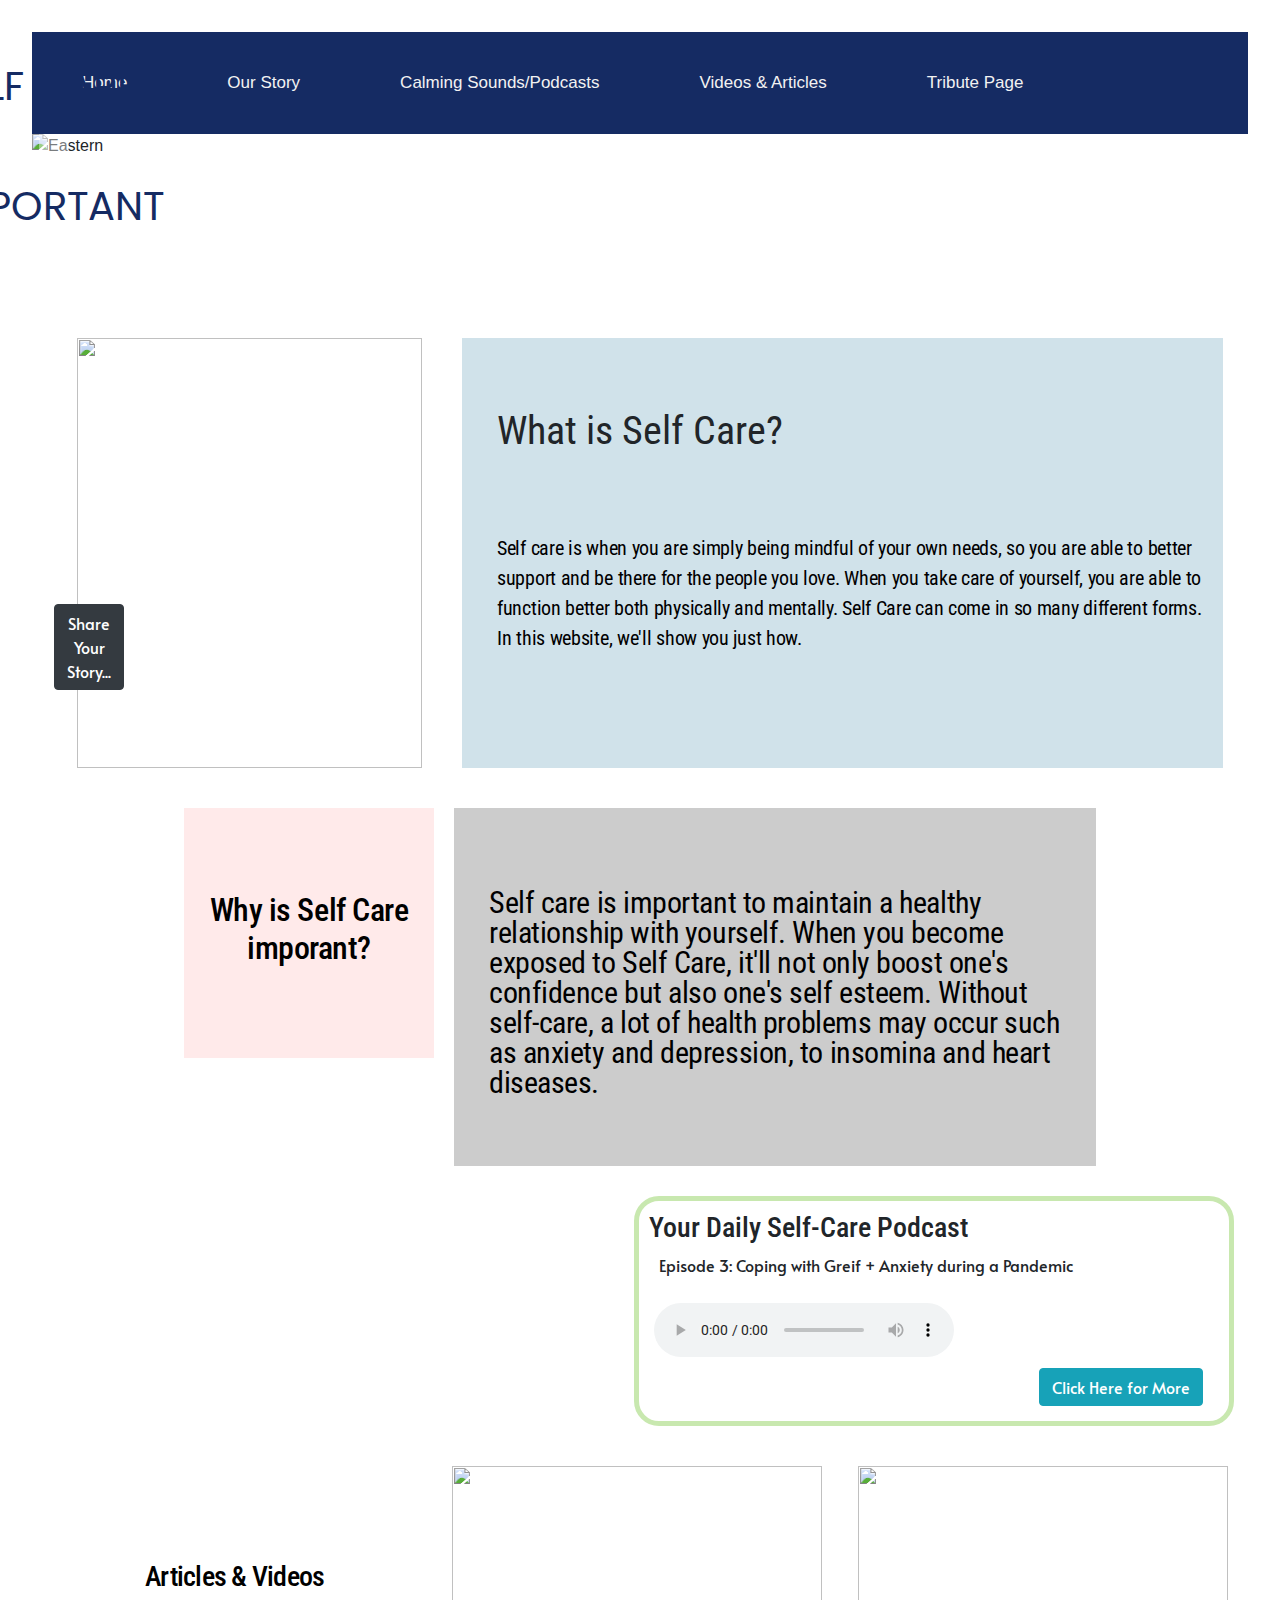
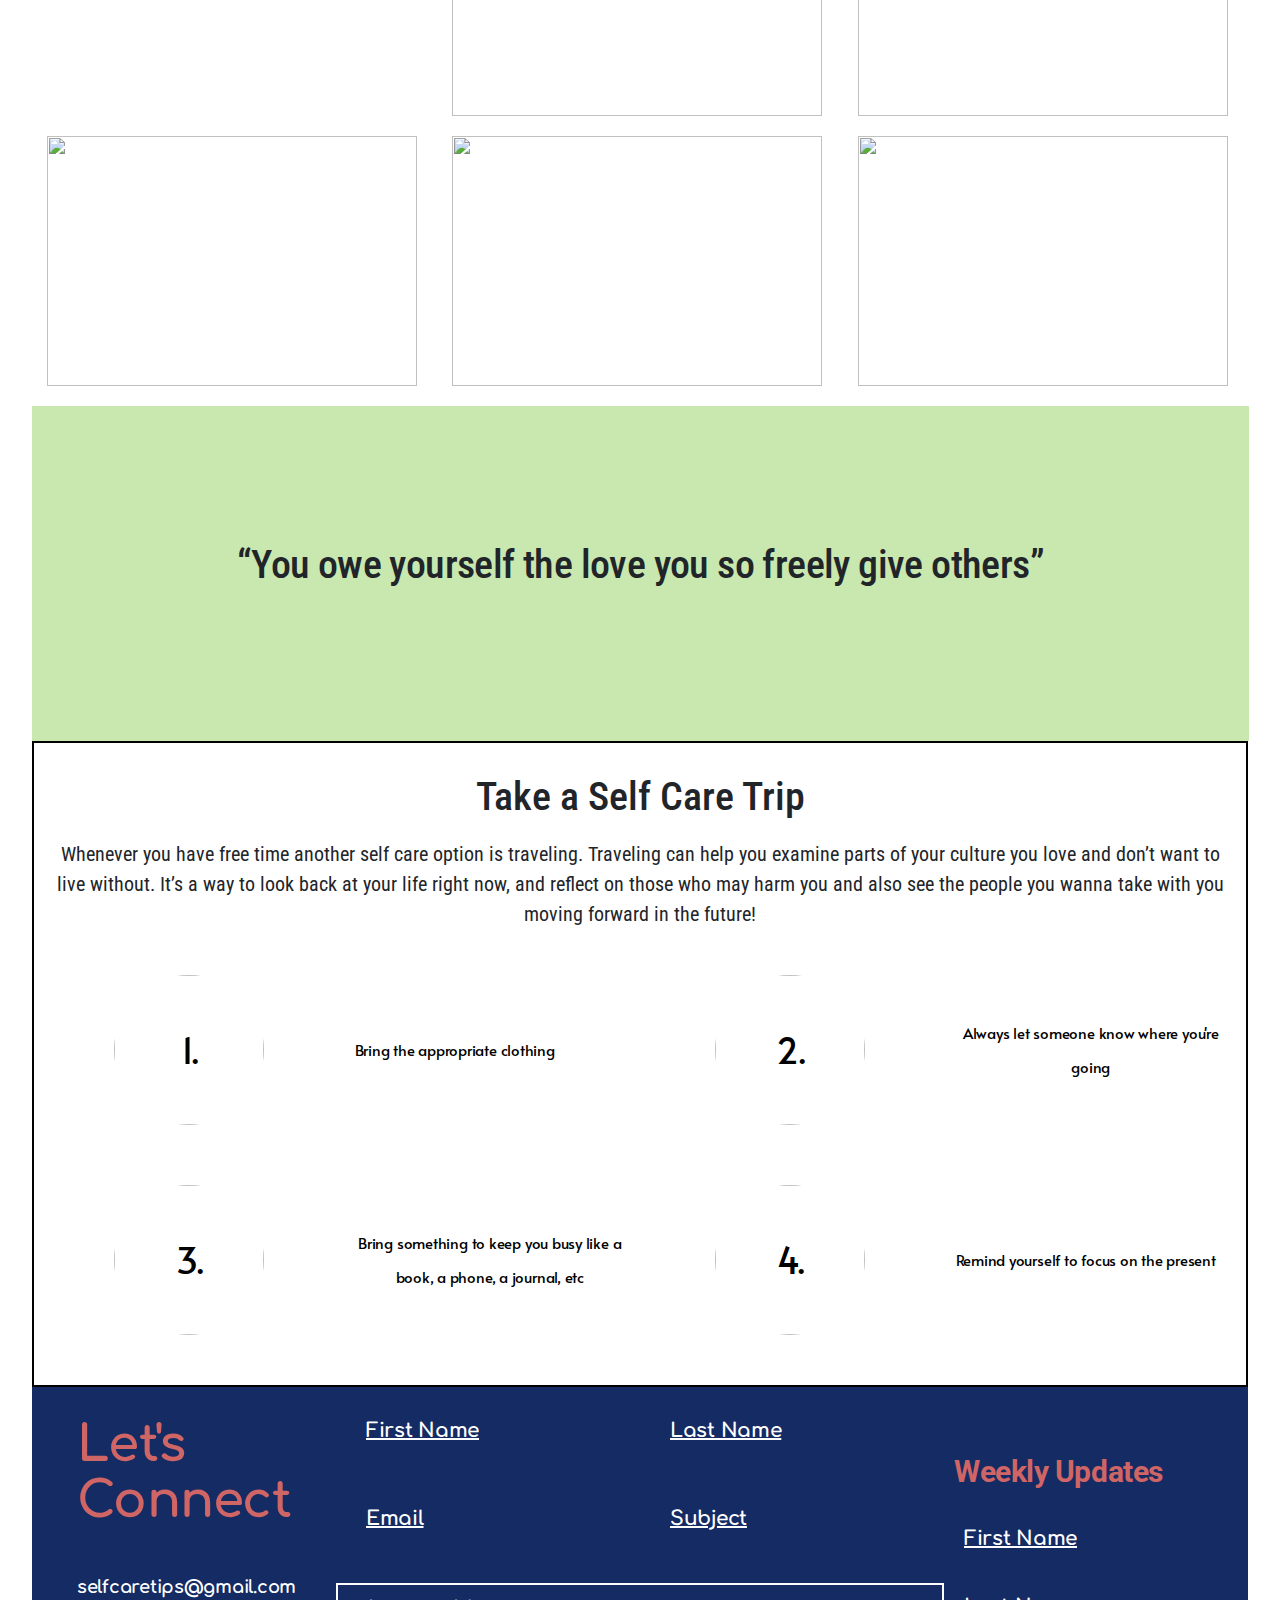
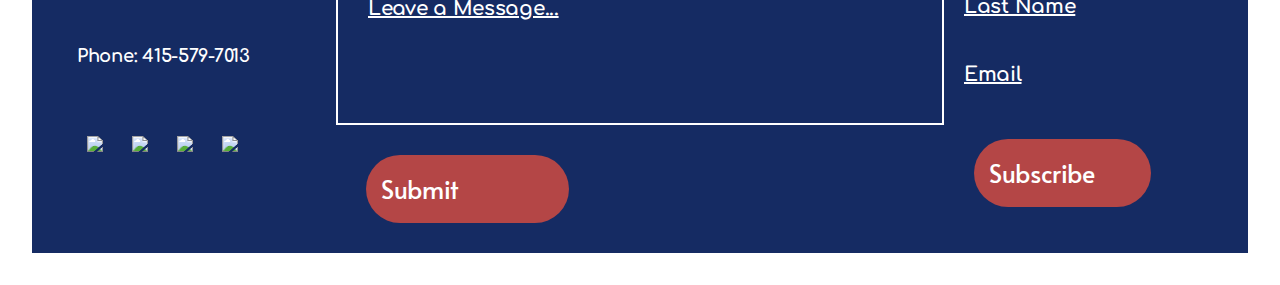
==== commit dc1fa48b: "💅🎷 Updated with Glitch" ====
--- a/index.html
+++ b/index.html
@@ -179,7 +179,7 @@
     </div>
 
     <!-- Self Care Tip -->
-    <div class="container-fluid">
+    <div class="container-fluid Self-Care">
       <div class="row">
         <div class="col tip-head">
           <h1>
@@ -283,7 +283,7 @@
     </div>
 
     <!-- "Let's Connect" Footer -->
-    <div class="container-fluid">
+    <div class="container-fluid footer-color">
       <div class="row">
         <div class="col-3">
           <div class="row" id="sub-head">Let's Connect</div>
@@ -327,7 +327,9 @@
           </div>
           <div class="row">
             <div class="col pencil info">
-              Leave a Message...
+              <p class="mess">
+                Leave a Message...
+              </p>
             </div>
           </div>
           <div class="row">
@@ -339,7 +341,7 @@
         <div class="col-3">
           <div class="row">
             <div class="col weekly-head" id="sub-head-1">
-              weekly updates
+              Weekly Updates
             </div>
           </div>
           <div class="row">
--- a/style.css
+++ b/style.css
@@ -81,7 +81,7 @@
   align-items: center;
 }
 
-.container , .container-fluid {
+/*.container , .container-fluid {
   border: 15px black solid;
 }
 
@@ -98,7 +98,7 @@
 .col-sm-3  {
   background-color:  #152B63;
   color: white;
-}
+} */
 /* Self Care Tip */
 .circle {
   padding-top: 30px;
@@ -166,6 +166,11 @@
 font-size: 20px;
 line-height: 30px;
   text-align: center;
+}
+
+.Self-Care {
+  border: 2px black solid;
+  padding: 20px;
 }
 
 /* Head-Page */
@@ -320,10 +325,15 @@
 
 }
 
+.audio-box {
+  padding-left: 15px;
+}
+
 /* Articles and Videos */
 .art-pic {
-  width: 350px;
+  width: 370px;
   height: 250px;
+  margin-top: 20px;
 }
 
 #art-title {
@@ -332,6 +342,7 @@
 font-weight: 600;
 font-size: 50px;
 line-height: 80px;
+
 /* or 160% */
 
 display: flex;
@@ -340,7 +351,7 @@
 justify-content: center;
 letter-spacing: -0.015em;
 
-color: #FFFFFF;
+color: black;
 
 }
 /* motivational quote*/
@@ -350,6 +361,7 @@
   height: 335px;
 
   background: #C8E8AF;
+  margin-top: 20px;
 }
 
 .quote-box > div {
@@ -491,7 +503,14 @@
 }
 
 .pencil {
-  margin-bottom: 150px;
+  margin-top: 20px;
+  padding-left: 30px;
+  padding-top: 10px;
+  border: 2px white solid;
+}
+
+.mess {
+  margin-bottom: 100px;
 }
 
 .submit {
@@ -527,13 +546,18 @@
   padding: 20px;
 }
 
-
+.footer-color {
+  background-color: #152B63;
+}
 
 /* Articles, Videos Page*/
 .carousel-inner {
 width: 1000px;
 height: 900px;
 
+}
+.card {
+  margin-top: 30px;
 }
 
 .caro-image {
@@ -590,9 +614,9 @@
   top: 365px;
 }
 
-.row {
+/*.row {
   border: solid gold 2px;
-}
+} */
 
 .answers{
   background: #AFCCAE;
@@ -605,9 +629,11 @@
 }
 
 .us {
+  display: flex;
+  text-align: center;
   border: 3px solid black;
   border-radius: 50%;
-  margin: 50px;
+  margin: 45px;
 }
 
 .new {
